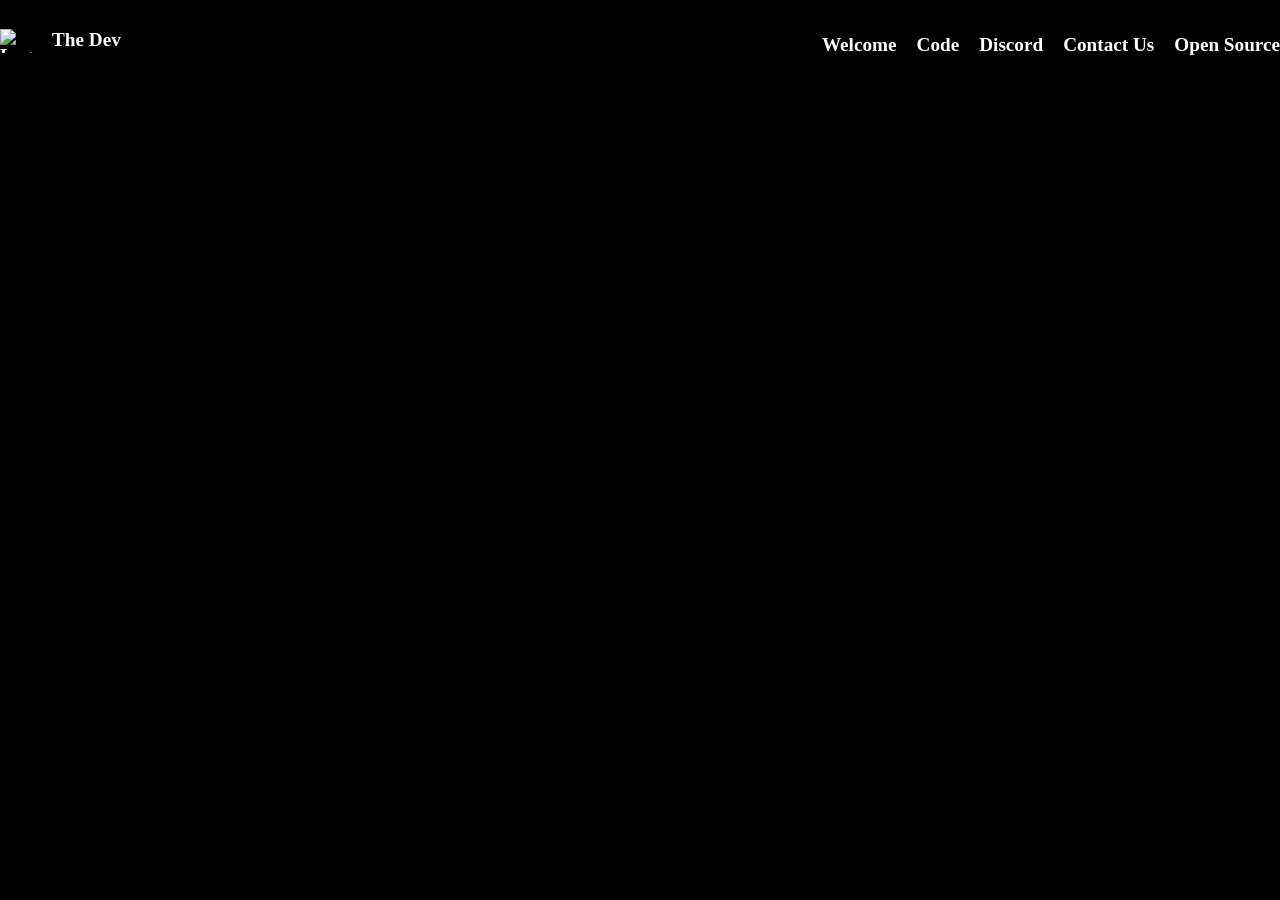
==== Part1/index.html @ c1cc4a52 "Learning Let Var Const" ====
<!DOCTYPE html>
<html lang="en">
<head>
    <meta charset="UTF-8">
    <meta name="viewport" content="width=device-width, initial-scale=1.0">
    <title>my-Page</title>
    <link rel="stylesheet" href="styles.css">
</head>
<body>
    
    <div id="navbar">
        <div id="child1">
            <img src="https://images.vexels.com/media/users/3/137627/isolated/svg/012f7bd53633f5a6e78e60ea08948c55.svg" alt="Logo">
            The Dev
        </div>
        <div id="child2">
            <h4>Welcome</h4>
            <h4>Code </h4>
            <h4>Discord</h4>
            <h4>Contact Us</h4>
            <h4>Open Source</h4>


        </div>
    </div>
   
</body>
</html>
---- Part1/styles.css ----
*{
    padding: 0;
    margin: 0;
    box-sizing: border-box;

}
html,body{
    width: 100vw;
    height: 100vh;
    background-color: black;
    color: white;
}


#navbar{
    width: 100%;
    height: 10vh;
    background-color: rgb(1, 1, 1);
    display: flex;
    justify-content: space-between;
    align-items: center;
    font-size: 2rem;
    font-weight: bold;
    font-size: 1.2rem;
}

#child2{
    display: flex;
    gap: 20px;
}

#child1{
    display: flex;
    gap: 20px;
}

#child1 img{
    height: 2rem;
    width: 2rem;
    padding-bottom: .5rem;
    
}
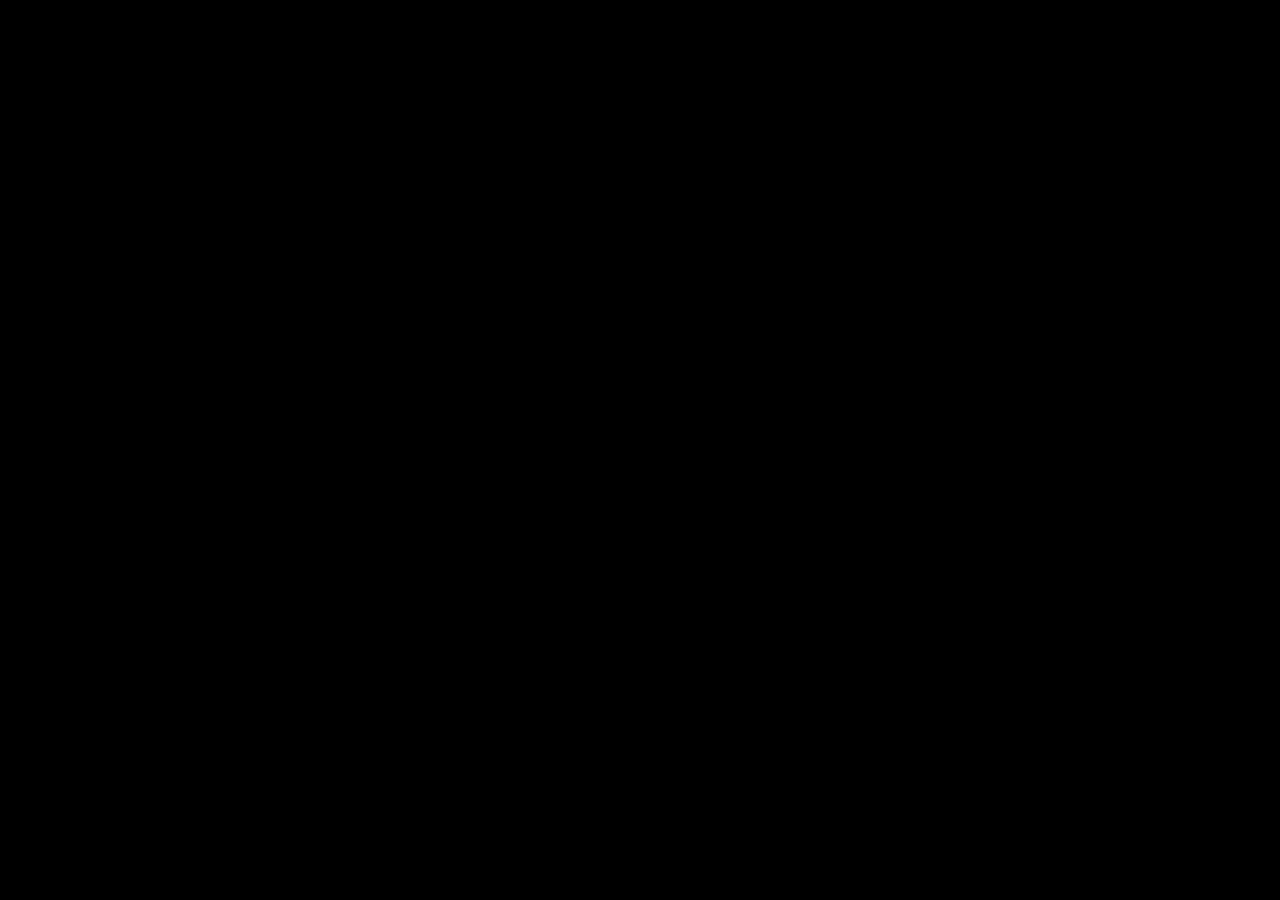
==== commit d9e36cd3: "operators done" ====
--- a/Part1/index.html
+++ b/Part1/index.html
@@ -8,21 +8,6 @@
 </head>
 <body>
     
-    <div id="navbar">
-        <div id="child1">
-            <img src="https://images.vexels.com/media/users/3/137627/isolated/svg/012f7bd53633f5a6e78e60ea08948c55.svg" alt="Logo">
-            The Dev
-        </div>
-        <div id="child2">
-            <h4>Welcome</h4>
-            <h4>Code </h4>
-            <h4>Discord</h4>
-            <h4>Contact Us</h4>
-            <h4>Open Source</h4>
-
-
-        </div>
-    </div>
-   
+    <script src="script.js"></script>
 </body>
 </html>
--- a/Part1/styles.css
+++ b/Part1/styles.css
@@ -11,32 +11,3 @@
     color: white;
 }
 
-
-#navbar{
-    width: 100%;
-    height: 10vh;
-    background-color: rgb(1, 1, 1);
-    display: flex;
-    justify-content: space-between;
-    align-items: center;
-    font-size: 2rem;
-    font-weight: bold;
-    font-size: 1.2rem;
-}
-
-#child2{
-    display: flex;
-    gap: 20px;
-}
-
-#child1{
-    display: flex;
-    gap: 20px;
-}
-
-#child1 img{
-    height: 2rem;
-    width: 2rem;
-    padding-bottom: .5rem;
-    
-}
